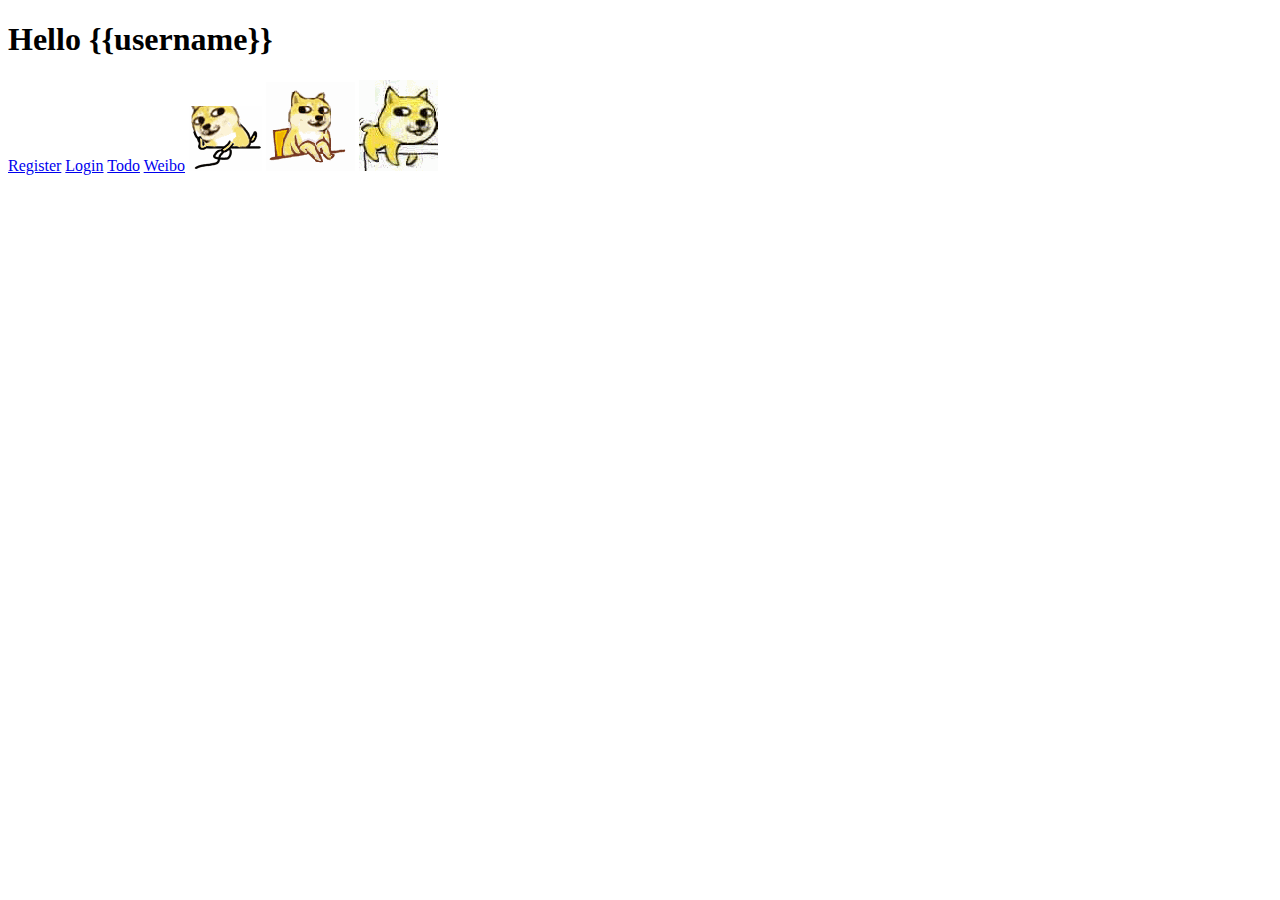
==== templates/index.html @ c1f1bb68 "first commit" ====
<!DOCTYPE html>
<html lang="en">
<head>
    <meta charset="UTF-8">
    <title>吃瓜主页</title>
</head>
<body>
    <h1>Hello {{username}}</h1>
    <a href="/user/register/view">Register</a>
    <a href="/user/login/view">Login</a>
    <a href="/todo/index">Todo</a>
    <a href="/weibo/index">Weibo</a>
    <img src="/static/images/doge.gif"/>
    <img src="/static/images/doge1.jpg"/>
    <img src="/static/images/doge2.gif"/>
</body>
</html>
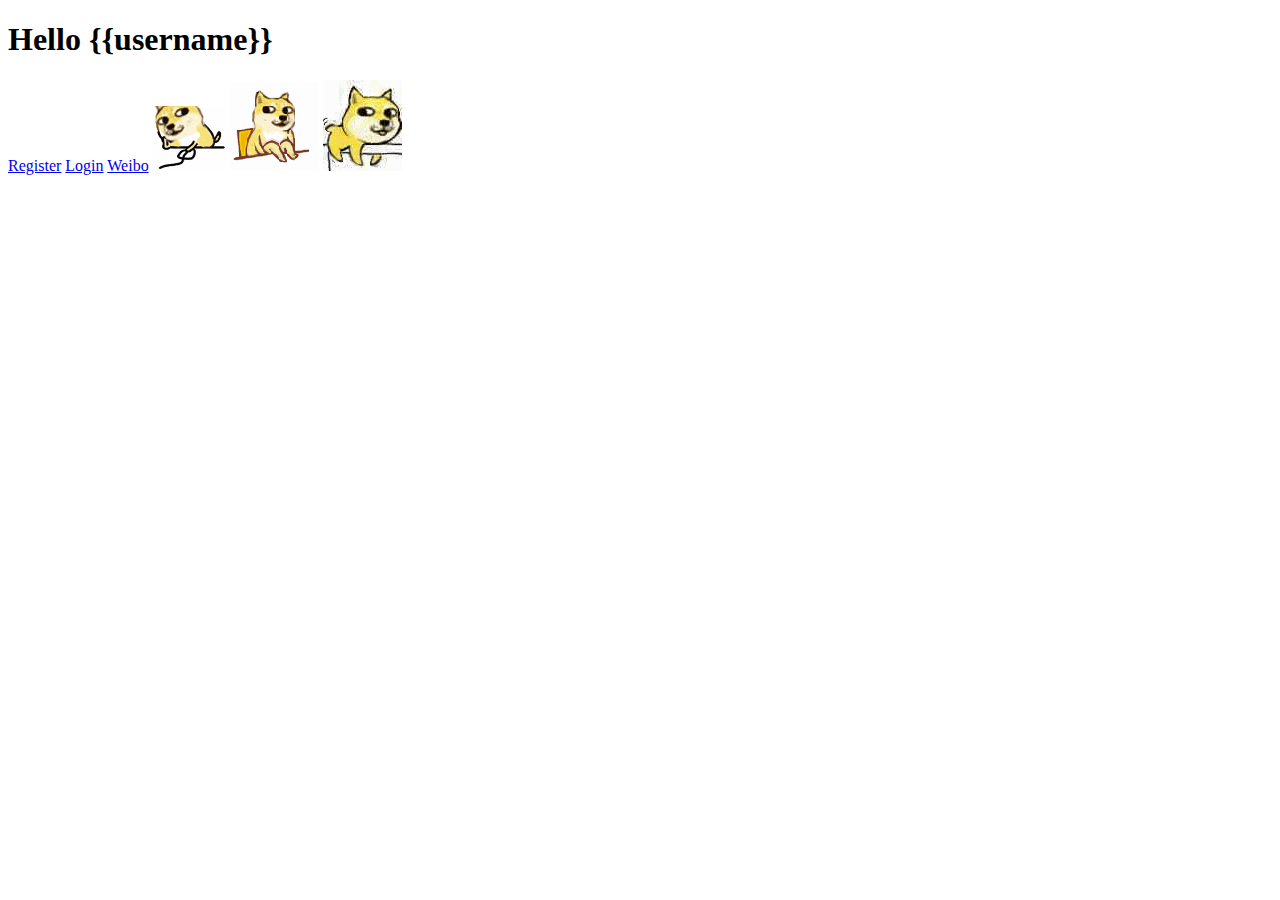
==== commit ae2820f7: "weibo js" ====
--- a/templates/index.html
+++ b/templates/index.html
@@ -6,9 +6,8 @@
 </head>
 <body>
     <h1>Hello {{username}}</h1>
-    <a href="/user/register/view">Register</a>
-    <a href="/user/login/view">Login</a>
-    <a href="/todo/index">Todo</a>
+    <a href="/register/view">Register</a>
+    <a href="/login/view">Login</a>
     <a href="/weibo/index">Weibo</a>
     <img src="/static/images/doge.gif"/>
     <img src="/static/images/doge1.jpg"/>
